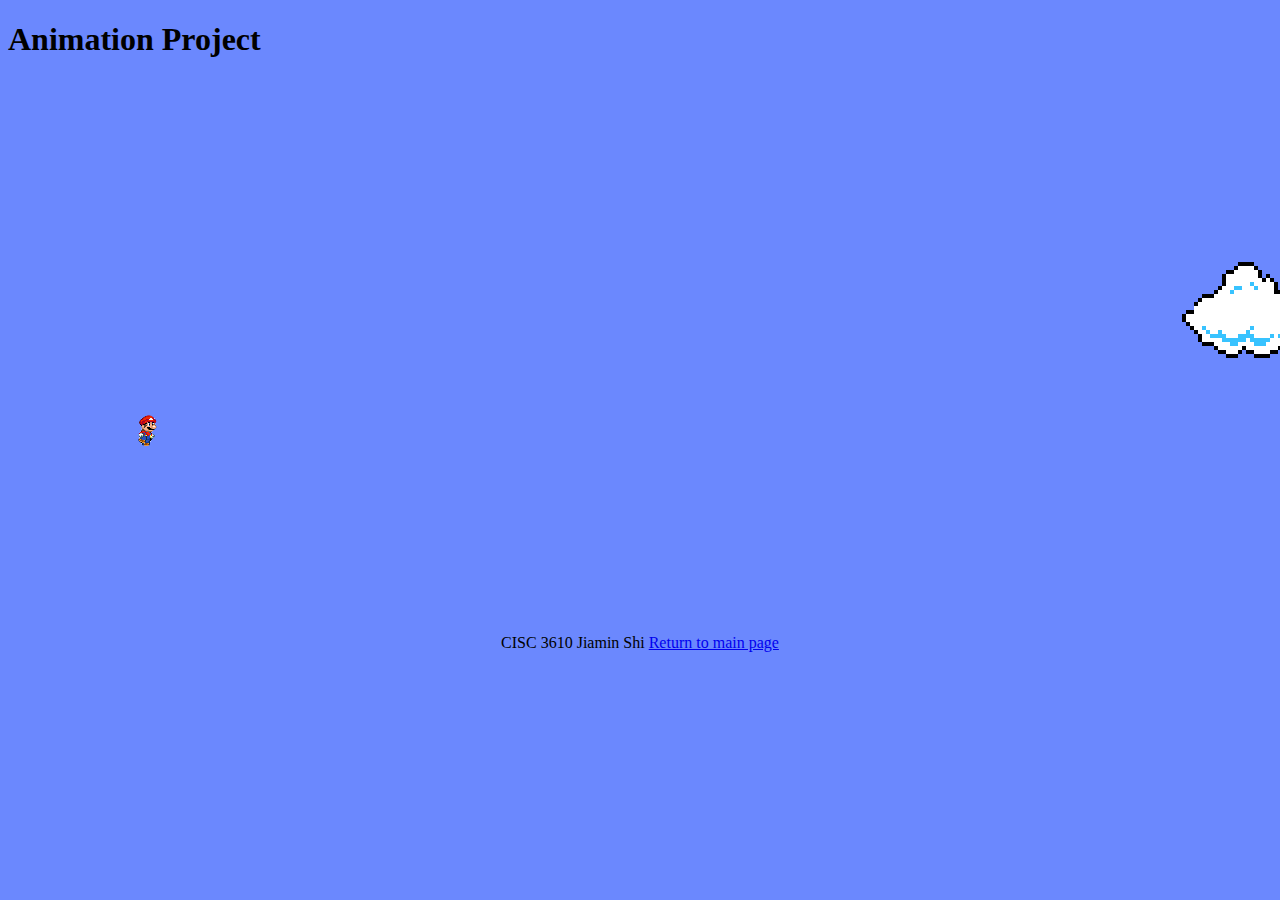
==== Animation Project/index.html @ 24d6b552 "update" ====
<!DOCTYPE html>
<html lang="en">

<head>
    <title>Animation Project</title>
    <link rel="stylesheet" href="../stylesheet.css">
    <script src="mario.js"></script>
    <script src="animation.js"></script>
    <meta name="viewport" content="width=device-width, initial-scale=1.0">
</head>

<body style="background-image: url('image/mario\ background.png');">
    <h1 class="title">Animation Project</h1>
    <div id="scene" style="text-align:center;">
    <canvas id="myCanvas" width="960" height="550"></canvas>
</body>
<footer id="footer">CISC 3610 Jiamin Shi <a href="../index.html">Return to main page</a></footer>

</html>
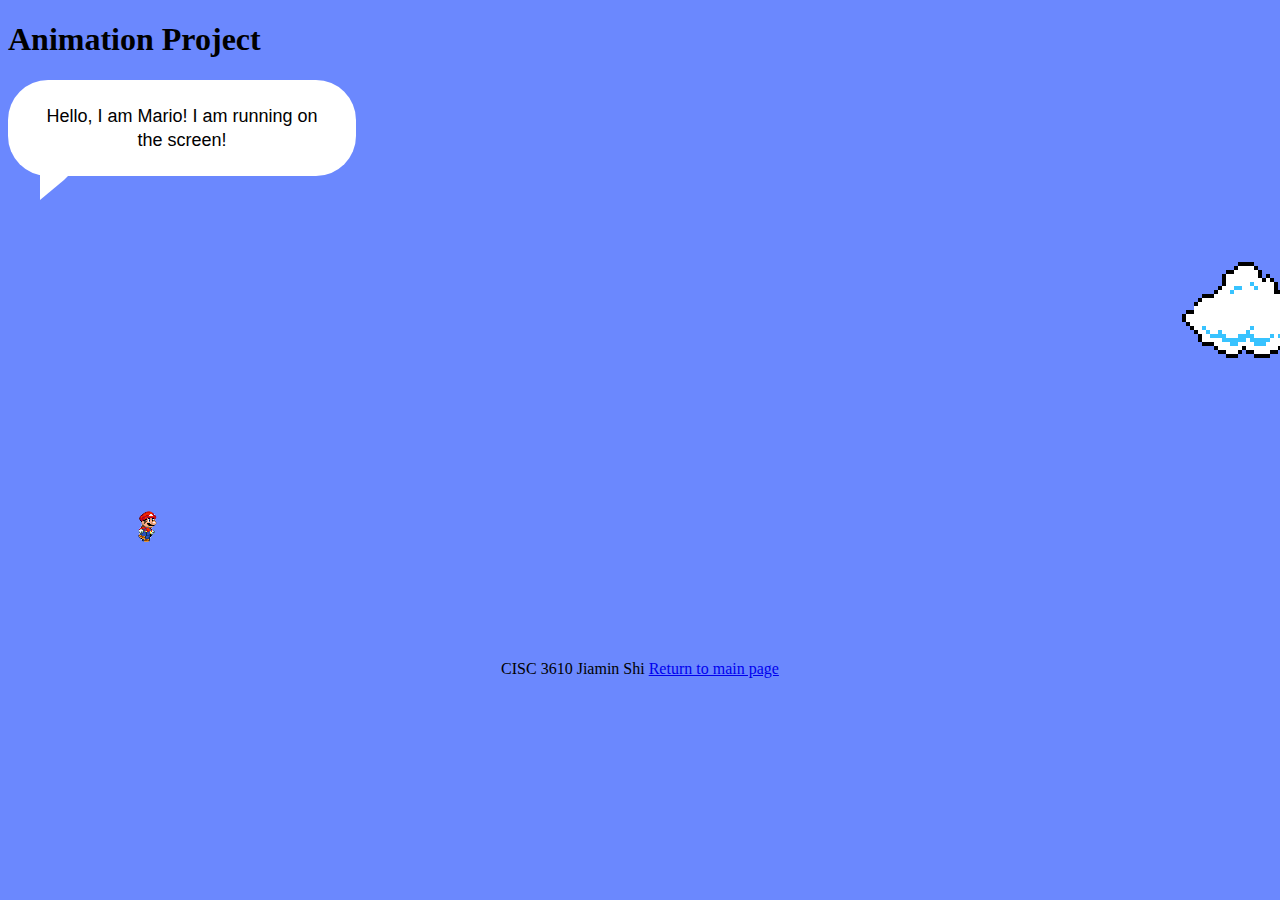
==== commit 80e29967: "update" ====
--- a/Animation Project/index.html
+++ b/Animation Project/index.html
@@ -4,6 +4,7 @@
 <head>
     <title>Animation Project</title>
     <link rel="stylesheet" href="../stylesheet.css">
+    <link rel="stylesheet" href="bubble.css">
     <script src="mario.js"></script>
     <script src="animation.js"></script>
     <meta name="viewport" content="width=device-width, initial-scale=1.0">
@@ -12,7 +13,10 @@
 <body style="background-image: url('image/mario\ background.png');">
     <h1 class="title">Animation Project</h1>
     <div id="scene" style="text-align:center;">
-    <canvas id="myCanvas" width="960" height="550"></canvas>
+<div class="bubble bubble-bottom-left" contenteditable>
+    Hello, I am Mario! I am running on the screen!
+</div>
+    <canvas id="myCanvas" width="960" height="480"></canvas>
 </body>
 <footer id="footer">CISC 3610 Jiamin Shi <a href="../index.html">Return to main page</a></footer>
 
--- a/Animation Project/bubble.css
+++ b/Animation Project/bubble.css
@@ -0,0 +1,25 @@
+.bubble {
+  position: relative;
+  font-family: sans-serif;
+  font-size: 18px;
+  line-height: 24px;
+  width: 300px;
+  background: #fff;
+  border-radius: 40px;
+  padding: 24px;
+  text-align: center;
+  color: #000;
+}
+
+.bubble-bottom-left:before {
+  content: "";
+  width: 0px;
+  height: 0px;
+  position: absolute;
+  border-left: 24px solid #fff;
+  border-right: 12px solid transparent;
+  border-top: 12px solid #fff;
+  border-bottom: 20px solid transparent;
+  left: 32px;
+  bottom: -24px;
+}
